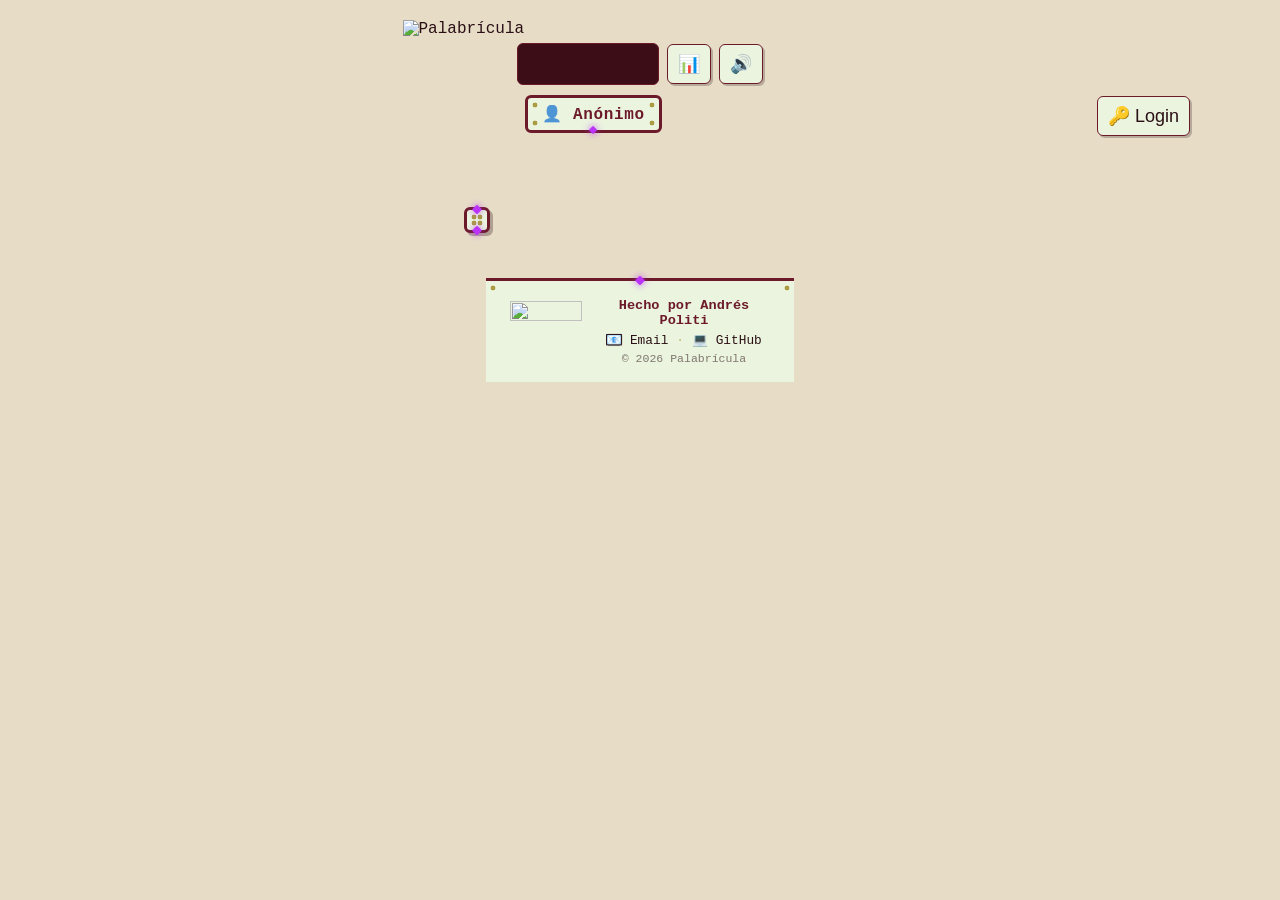
==== frontend/index.html @ 54fc74be "Add player_identities table and SSO flow." ====
<!DOCTYPE html>
<html lang="es" translate="no">
<head>
    <meta charset="utf-8">
    <meta name="google" content="notranslate">
    <meta name="viewport" content="width=device-width, initial-scale=1">
    <title>Palabrícula</title>
    <link rel="stylesheet" href="css/style.css">
</head>
<body translate="no">

<div class="app" translate="no">
    <div class="top-bar">
        <img
            id="game-banner"
            src="/assets/banner4.png"
            alt="Palabrícula"
            draggable="false"
        />
    </div>

    <div class="meta-bar">
        <div id="progress" class="progress-container">
            <div class="progress-bar"></div>
            <div class="progress-text"></div>
        </div>
        <button id="leaderboard-btn" class="menu-btn" title="Ranking / Estadísticas">📊</button>
        <button id="mute-btn" class="menu-btn">🔊</button>
    </div>
    <div class="player-info-container">
        <div id="player-info">Anónimo</div>
        <button id="login-btn" class="menu-btn">
            🔑 Login
        </button>
        <button id="logout-btn" class="menu-btn hidden">
            Cambiar usuario
        </button>
    </div>
    <div id="current-word" translate="no"></div>

    <div class="game-layout">
        <div class="left-panel">
            <div id="board" translate="no"></div>
            <div id="ad-slot">
            <!-- ad network code goes here -->
            </div>
        </div>
        <div class="right-panel">
            <div id="found-words" translate="no"></div>
        </div>
    </div>

    <div class="page-footer">
        <img
            id="floor-cat"
            src="/assets/cat.gif"
            alt=""
            width="100"
            height="102"
            draggable="false"
        />
        <div class="footer-info">
            <p class="footer-credit">Hecho por <strong>Andrés Politi</strong></p>
            <div class="footer-links">
                <a href="mailto:elandy@gmail.com"><span class="emoji-outline">📧</span> Email</a>
                <span class="footer-sep">·</span>
                <a href="https://github.com/elandy/palabricula" target="_blank" rel="noopener noreferrer">💻 GitHub</a>
            </div>
            <p class="footer-copy">&copy; 2026 Palabrícula</p>
        </div>
    </div>
</div>

<div id="username-modal" class="modal hidden">
    <div class="modal-card">
        <h2>¡Bienvenido!</h2>
        <img
            src="/assets/cat3.gif"
            alt=""
            width="192"
            height="92"
            class="modal-mascot"
            draggable="false"
        />
        <p>
            Elige un nombre para aparecer en la clasificación.
        </p>
        <input
            id="username-input"
            type="text"
            maxlength="20"
            placeholder="Nombre de usuario"
            autocomplete="off"
        >

        <div id="username-error" class="modal-error"></div>

        <button id="username-submit">
            Continuar
        </button>

        <hr>

        <p> ¿Ya tienes una cuenta? </p>
        <div id="google-login-username"></div>
    </div>
</div>

<div id="definition-tooltip" translate="no"></div>

<div id="leaderboard-modal" class="modal hidden">
    <div class="modal-card">

        <div class="leaderboard-header">
            <div class="leaderboard-title">Ranking</div>
            <div id="leaderboard-date"></div>
        </div>

        <div class="leaderboard-tabs main-tabs">
            <button id="main-tab-ranking" class="active">
                🏆 Ranking
            </button>
            <button id="main-tab-stats">
                📊 Estadísticas
            </button>
        </div>

        <div id="ranking-view">
            <div class="leaderboard-controls">
                <div class="leaderboard-tabs">
                    <button id="tab-score" class="active">
                        Puntaje
                    </button>
                    <button id="tab-words">
                        Palabras
                    </button>
                </div>
                <label class="leaderboard-bonus-toggle">
                    <span>Incluir bonus</span>
                    <input id="leaderboard-bonus" type="checkbox">
                </label>
            </div>
            <div id="leaderboard-list"></div>
        </div>

        <div id="statistics-view" class="hidden">
            <div id="statistics-list"></div>
        </div>

        <button id="close-leaderboard">
            Cerrar
        </button>

    </div>
</div>

<div id="victory-modal" class="modal hidden">
    <div class="modal-card victory-card">
        <div class="victory-image">
            <img
                src="/assets/cat2.gif"
                alt="¡Gato en la caja de la victoria!"
                width="128"
                height="72"
                draggable="false"
            />
        </div>

        <h2>¡Felicidades!</h2>

        <p>
            Encontraste todas las palabras.
            ¿Podrás encontrar también todas las palabras bonus?
        </p>

        <button id="close-victory">
            Cerrar
        </button>
    </div>
</div>

<div id="login-modal" class="modal hidden">
    <div class="modal-card">
        <h2>Login</h2>
        <p>
            Choose a login method
        </p>
        <div id="google-login-main"></div>
        <button id="close-login">
            Cancelar
        </button>
    </div>
</div>

<script src="https://accounts.google.com/gsi/client" defer></script>
<script type="module" src="src/app.ts"></script>

</body>
</html>
---- frontend/css/style.css ----
/* ==========================================
   Theme matched to the game banner artwork:
   deep maroon frames, cream parchment panels,
   gold rivets, glowing purple gem accents.
   No gradients on UI chrome, flat colors only
   (gems keep a soft glow, same as the artwork).
   ========================================== */

:root {
    --maroon:      #6c1a2a;
    --maroon-deep: #3c0d16;
    --ink:         #2a1015;

    --cream:       #ebf4df;
    --cream-shade: #d7e2c4;
    --parchment:   #e7ddc7;

    --gold:        #ab9c44;
    --gold-light:  #d8c878;

    --gem:         #ba33f6;
    --gem-glow:    rgba(186, 51, 246, 0.55);

    --green:       #4caf50;
    --green-dark:  #2e7d32;
    --red:         #c73b3b;
    --red-dark:    #8f2424;

    --border-soft: rgba(42, 16, 21, 0.3);
    --shadow-sm:   2px 2px 0 rgba(42, 16, 21, 0.25);
    --shadow-md:   3px 3px 0 rgba(42, 16, 21, 0.3);
}

body {
    font-family: 'Courier New', ui-monospace, monospace;
    margin: 0;
    padding: 0;

    background: var(--parchment);

    color: var(--ink);
    min-height: 100vh;
}

.app {
    max-width: 1100px;
    margin: 0 auto;
    padding: 20px 40px;
}

h1 {
    text-align: center;
    margin-bottom: 5px;

    font-size: 32px;
    font-weight: 800;
    letter-spacing: 0.5px;

    color: var(--maroon);
    text-shadow: 2px 2px 0 var(--gold);
}

#game-banner {
    display: block;

    width: min(475px, 100%);
    height: auto;

    image-rendering: pixelated;
    image-rendering: crisp-edges;

    user-select: none;
    pointer-events: none;
}

.top-bar {
    display: flex;
    justify-content: center;
    align-items: center;
    gap: 12px;

    margin-bottom: 5px;
}

.top-bar h1 {
    margin: 0;
}

.progress-container {
    position: relative;
    min-width: 120px;
    padding: 6px 10px;
    border: 1px solid var(--maroon);
    border-radius: 6px;
    background: var(--maroon-deep);
    overflow: hidden;
    display: inline-flex;
    align-items: center;
    justify-content: center;
}

.progress-bar {
    position: absolute;
    left: 0;
    top: 0;
    height: 100%;
    width: 0%;
    background: var(--green);
    transition: width 0.2s ease;
    z-index: 0;
}

.progress-text {
    position: relative;
    z-index: 1;
    font-size: 14px;
    font-weight: 700;
    color: var(--cream);
    white-space: nowrap;
    min-height: 28px;
    align-content: center;
}

#current-word {
    height: 40px;
    display: flex;
    align-items: center;
    justify-content: center;

    font-size: 24px;
    font-weight: 700;
    color: var(--ink);

    margin-bottom: 20px;
}

.floating-word {
    position: fixed;
    justify-content: center;
    font-size: 26px;
    font-weight: 700;
    pointer-events: none;
    opacity: 0;
    z-index: 9999;
}

.floating-word.correct {
    color: var(--green);
}

.floating-word.wrong {
    color: var(--red);
}

.floating-word.found {
    color: var(--gold);
}

.floating-word.active.correct {
    animation: fadeUp 450ms ease forwards;
}

.floating-word.active.wrong {
    animation: fadeUp 450ms ease;
}

.floating-word.active.found {
    animation: fadeUp 450ms ease;
}

@keyframes fadeUp {
    0% { opacity: 1; transform: translate(-50%, -50%) translateY(0); }
    100% { opacity: 0; transform: translate(-50%, -20%) translateY(-20px); }
}

/* layout split */
.game-layout {
    display: flex;
    justify-content: center;
    align-items: flex-start;
    gap: 60px;
}

/* board side */
.left-panel {
    display: flex;
    flex-direction: column;
    align-items: center;
    gap: 12px;
}
#ad-slot {
    width: 100%;
    min-height: 1px; /* set to 50px when we have ads, prevents layout jump while the ad loads  */
    display: flex;
    justify-content: center;
}

/* ---- ornate frame: shared by the board, dialogs and the
   player nameplate so they read as one family with the banner ---- */
#board,
.modal-card,
#player-info {
    position: relative;

    border: 3px solid var(--maroon);
    border-radius: 6px;

    background-color: var(--cream);
    background-image:
        radial-gradient(circle, var(--gold) 42%, transparent 46%),
        radial-gradient(circle, var(--gold) 42%, transparent 46%),
        radial-gradient(circle, var(--gold) 42%, transparent 46%),
        radial-gradient(circle, var(--gold) 42%, transparent 46%);
    background-size: 8px 8px;
    background-position:
        3px 3px,
        calc(100% - 3px) 3px,
        3px calc(100% - 3px),
        calc(100% - 3px) calc(100% - 3px);
    background-repeat: no-repeat;
}

/* small glowing gem, top and bottom center, matching the banner */
#board::before,
#board::after,
.modal-card::before,
.modal-card::after,
#player-info::before,
#player-info::after {
    content: "";
    position: absolute;
    left: 50%;
    width: 7px;
    height: 7px;
    transform: translateX(-50%) rotate(45deg);
    background: var(--gem);
    box-shadow: 0 0 6px 1px var(--gem-glow);
    border-radius: 1px;
    pointer-events: none;
}

#board::before,
.modal-card::before,
#player-info::before {
    top: -4px;
}

#board::after,
.modal-card::after,
#player-info::after {
    bottom: -4px;
}

#board {
    display: grid;
    gap: 6px;
    padding: 10px;
    box-shadow: var(--shadow-md);
}

.cell {
    width: 70px;
    height: 70px;

    display: flex;
    align-items: center;
    justify-content: center;

    font-size: 22px;
    font-weight: 700;

    background-image: url("/assets/tiles4.png");
    background-size: 200% 200%;
    background-position: 0% 0%;
    background-repeat: no-repeat;

    image-rendering: pixelated;

    border-radius: 4px;

    user-select: none;
    touch-action: none;

    transition: transform .08s ease;

    position: relative;
    animation: tileHue 15s linear infinite;
}

@keyframes tileHue {
    from {
        filter: hue-rotate(0deg);
    }
    to {
        filter: hue-rotate(360deg);
    }
}

.cell-start-count {
    position: absolute;
    top: 3px;
    right: 4px;

    font-size: 11px;
    font-weight: 700;

    color: var(--ink);
    background: var(--cream);
    border-radius: 3px;
    padding: 0 2px;

    pointer-events: none;
    user-select: none;
}

.cell:active {
    transform: scale(0.97);
}

.cell.selected {
    background-position: 0% 100%;
}

.cell.exhausted {
    background-position: 100% 0%;
    opacity: 1;
}

.cell.selected.exhausted {
    background-position: 100% 100%;
}

/* Mobile layout */
@media (max-width: 768px) {

    .app {
        padding: 12px;
    }

    .game-layout {
        flex-direction: column;
        align-items: center;
        gap: 20px;
    }

    .left-panel,
    .right-panel {
        width: 100%;
    }

    .right-panel {
        max-height: none;
        overflow-y: visible;
        padding-right: 0;
    }

    #board {
        justify-content: center;
    }

    .cell {
        width: min(20vw, 70px);
        height: min(20vw, 70px);
        font-size: min(6vw, 22px);
    }

    #current-word {
        font-size: 22px;
        margin-bottom: 12px;
    }

    #definition-tooltip {
        max-width: calc(100vw - 24px);
    }
}

/* word list side */
.right-panel {
    width: var(--board-width, 260px); /* 260px fallback before JS sets it */
    overflow-y: auto;
    padding-right: 6px;
}
#found-words {
    display: flex;
    flex-direction: column;
    gap: 14px;
}

.word-group {
    display: flex;
    flex-direction: column;
    gap: 8px;

    padding: 10px;
    border: 1px solid var(--maroon);
    border-radius: 8px;

    background: var(--cream);
    box-shadow: var(--shadow-sm);
}

.word-group-title {
    font-size: 14px;
    font-weight: 700;
    color: var(--maroon);
}

.word-group-words {
    display: flex;
    flex-wrap: wrap;
    gap: 6px;
}

.word-chip {
    display: inline-flex;
    align-items: center;

    padding: 4px 8px;

    border: 1px solid var(--border-soft);
    border-radius: 5px;

    background: var(--cream-shade);
    box-shadow: var(--shadow-sm);

    font-size: 14px;
    font-weight: 700;
    color: var(--ink);

    white-space: nowrap;
}

/* word definition tooltip */
#definition-tooltip {
    position: fixed;
    max-width: 320px;
    background: var(--cream);
    border: 1px solid var(--maroon);
    border-radius: 8px;
    padding: 10px 12px;
    box-shadow: var(--shadow-md);
    font-size: 14px;
    line-height: 1.3;
    color: var(--ink);
    z-index: 10000;

    opacity: 0;
    pointer-events: none;
    transform: translateY(5px);
    transition: opacity 0.12s ease, transform 0.12s ease;

    /* if definition is too long, scroll it */
    max-height: calc(100vh - 24px);
    overflow-y: auto;
}

#definition-tooltip.active {
    opacity: 1;
    transform: translateY(0);
}

/* ==========================================
   Modal
   ========================================== */

.modal {
    position: fixed;
    top: 0;
    left: 0;
    right: 0;
    bottom: 0;

    display: flex;
    justify-content: center;
    align-items: center;

    background: rgba(42, 16, 21, 0.55);

    z-index: 999999;
}

.modal.hidden {
    display: none;
}

.hidden {
    display: none !important;
}

.modal-card {
    width: min(420px, calc(100vw - 40px));

    padding: 16px;

    box-shadow: 4px 4px 0 rgba(42, 16, 21, 0.3);
}

.modal-card h2 {
    margin-top: 0;
    margin-bottom: 8px;
    color: var(--maroon);
    text-align: center;
}

.modal-card p {
    margin-bottom: 18px;
    color: var(--ink);
}

.modal-card input {
    width: 100%;
    box-sizing: border-box;

    padding: 12px;

    font-size: 16px;
    font-family: inherit;

    border: 1px solid var(--border-soft);
    border-radius: 8px;

    outline: none;

    background: var(--cream);
    color: var(--ink);
}

.modal-card input:focus {
    outline: 2px solid var(--gold);
    outline-offset: 1px;
}

.modal-card button {
    margin-top: 16px;

    width: 100%;

    padding: 12px;

    border: none;
    border-radius: 8px;

    font-size: 16px;
    font-weight: 700;
    font-family: inherit;

    cursor: pointer;

    background: var(--maroon);
    color: var(--cream);

    box-shadow: var(--shadow-sm);
    transition: transform .1s;
}

.modal-card button:hover {
    background: var(--maroon-deep);
}

.modal-card button:active {
    box-shadow: none;
    transform: translate(1px, 1px);
}

.modal-error {
    color: var(--red-dark);
    font-size: 14px;
    margin-top: 10px;
    min-height: 18px;
}

.meta-bar {
    display: flex;
    justify-content: center;
    align-items: center;
    gap: 8px;
    font-size: 14px;
    color: var(--ink);
}

.meta-sep {
    opacity: 0.5;
}

#player-info {
    display: table;
    position: relative;

    margin: 10px auto 14px;
    padding: 6px 14px;

    color: var(--maroon);

    font-weight: 700;
    letter-spacing: .04em;

    image-rendering: pixelated;
}

.player-info-container {
    display: flex;
    justify-content: center;
    align-items: center;
}

/* person icon takes ::before here, so only the bottom gem (::after,
   inherited from the shared rule above) shows on this smaller nameplate */
#player-info::before {
    content: "👤 ";
    position: static;
    width: auto;
    height: auto;
    transform: none;
    background: none;
    box-shadow: none;
    border-radius: 0;
    opacity: .75;
}

#player-info::after {
    width: 6px;
    height: 6px;
    bottom: -3px;
}

.menu-btn {
    border: 1px solid var(--maroon);
    border-radius: 6px;
    padding: 8px 10px;
    background: var(--cream);
    color: var(--ink);
    font-size: 18px;
    cursor: pointer;
    box-shadow: var(--shadow-sm);
}

.menu-btn:hover {
    background: var(--gold-light);
}

.menu-btn:active {
    box-shadow: none;
    transform: translate(1px, 1px);
}

.leaderboard-header {
    display: flex;
    justify-content: space-between;
    align-items: center;
}

.leaderboard-title {
    font-weight: 700;
    font-size: 18px;
    color: var(--maroon);
}

#leaderboard-date {
    font-size: 18px;
    opacity: 0.7;
}

#leaderboard-list {
    display: flex;
    flex-direction: column;
    gap: 8px;
    align-items: flex-start; /* prevents stretching */
}

#statistics-list {
    display: flex;
    flex-direction: column;
    gap: 8px;
    align-items: flex-start; /* prevents stretching */
}

#leaderboard-list .word-chip {
    display: inline-flex;
    width: auto;          /* stop full width */
    align-self: flex-start;
}

.leaderboard-controls {
    display: flex;
    align-items: center;
    gap: 12px;
    margin-bottom: 12px;
}

.leaderboard-tabs {
    flex: 1;
    display: flex;
    gap: 3px;
    margin-bottom: 12px;
}

.leaderboard-tabs button {
    flex: 1;
}

.leaderboard-bonus-toggle {
    flex: 1;

    display: flex;
    justify-content: flex-end;
    align-items: center;
    gap: 8px;

    white-space: nowrap;
    font-size: 14px;
    font-weight: 500;
}

.leaderboard-bonus-toggle input[type="checkbox"] {
    margin: 0;
    width: auto;
}

.leaderboard-tabs button {
    flex: 1;

    padding: 4px 1px;
    font-size: 14px;
    font-weight: 500;
    font-family: inherit;

    border: 1px solid var(--maroon);
    border-radius: 6px;
    background: var(--cream);
    color: var(--ink);

    cursor: pointer;
    transition: background-color 0.15s;
}

.leaderboard-tabs button:hover {
    background: var(--cream-shade);
}

.leaderboard-tabs button.active {
    background: var(--maroon);
    color: var(--cream);
    border-color: var(--maroon);
}

@keyframes victoryPop {
    0% {
        opacity: 0;
        transform: scale(0.7) translateY(20px);
    }

    70% {
        transform: scale(1.05) translateY(-5px);
    }

    100% {
        opacity: 1;
        transform: scale(1) translateY(0);
    }
}

.victory-image {
    display: flex;
    justify-content: center;
    align-items: center;
    width: 256px;
    height: 144px;
    margin: 0 auto;
}
.victory-image img {
    transform: scale(2);
    image-rendering: pixelated;
    image-rendering: crisp-edges;
}

.page-footer {
    position: relative;

    display: flex;
    justify-content: center;
    align-items: center;
    gap: 16px;

    max-width: var(--board-width, 260px);
    margin: 32px auto 0;
    padding: 14px 24px;

    border-top: 3px solid var(--maroon);

    background-color: var(--cream);
    background-image:
        radial-gradient(circle, var(--gold) 42%, transparent 46%),
        radial-gradient(circle, var(--gold) 42%, transparent 46%);
    background-size: 8px 8px;
    background-position:
        3px 3px,
        calc(100% - 3px) 3px;
    background-repeat: no-repeat;
}

/* small glowing gem, top center, matching the rest of the UI's ornate frames */
.page-footer::before {
    content: "";
    position: absolute;
    top: -4px;
    left: 50%;
    width: 7px;
    height: 7px;
    transform: translateX(-50%) rotate(45deg);
    background: var(--gem);
    box-shadow: 0 0 6px 1px var(--gem-glow);
    border-radius: 1px;
    pointer-events: none;
}

.footer-info {
    text-align: center;
}

.footer-credit {
    margin: 0 0 4px;
    font-size: 0.85rem;
    font-weight: 700;
    color: var(--maroon);
}

.footer-links {
    display: flex;
    justify-content: center;
    align-items: center;
    gap: 8px;

    margin-bottom: 4px;
    font-size: 0.8rem;
}

.footer-links a {
    color: var(--ink);
    text-decoration: none;
    transition: color 0.15s;
}
.emoji-outline {
    text-shadow:
        -1px -1px 0 var(--ink),
         1px -1px 0 var(--ink),
        -1px  1px 0 var(--ink),
         1px  1px 0 var(--ink);
}
.footer-links a:hover {
    color: var(--maroon);
    text-decoration: underline;
}
.footer-links code {
    font-family: inherit;
    background: none;
    color: var(--gold);
    font-weight: 700;
}
.footer-sep {
    color: var(--gold);
    opacity: 0.7;
}

.footer-copy {
    margin: 0;
    font-size: 0.72rem;
    color: var(--ink);
    opacity: 0.55;
}

#floor-cat {
    width: 72px;
    height: auto;
    image-rendering: pixelated;
    image-rendering: -moz-crisp-edges;
    flex-shrink: 0;
    transform: translateY(6px); /* sits slightly below the border, like it's peeking over the edge */
}

.footer-info a {
    color: inherit;
    text-decoration: none;
}

.footer-info a:hover {
    text-decoration: underline;
}

.modal-mascot {
    display: block;
    margin: 0 auto 14px;

    width: 192px;
    max-width: 100%;
    height: auto;

    image-rendering: pixelated;
    image-rendering: crisp-edges;

    pointer-events: none;
    user-select: none;
}
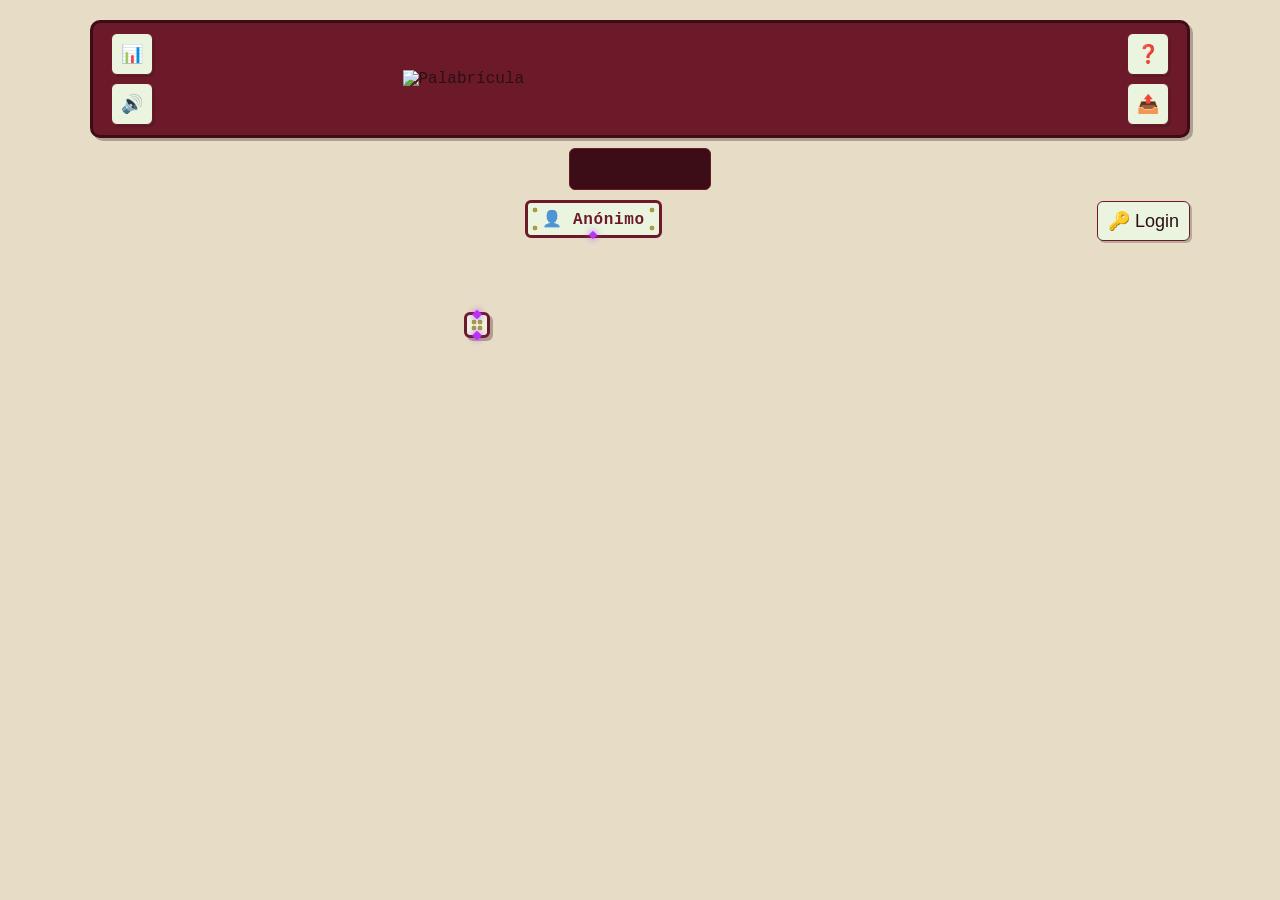
==== commit edf9ab95: "Improve layout and add help and share screens. Add next puzzle countdown." ====
--- a/frontend/index.html
+++ b/frontend/index.html
@@ -6,11 +6,20 @@
     <meta name="viewport" content="width=device-width, initial-scale=1">
     <title>Palabrícula</title>
     <link rel="stylesheet" href="css/style.css">
+    <script async src="https://pagead2.googlesyndication.com/pagead/js/adsbygoogle.js?client=ca-pub-8840201429813303"
+     crossorigin="anonymous"></script>
 </head>
 <body translate="no">
 
 <div class="app" translate="no">
     <div class="top-bar">
+
+    <div class="top-bar-left">
+        <button id="leaderboard-btn" class="menu-btn">📊</button>
+        <button id="mute-btn" class="menu-btn">🔊</button>
+    </div>
+
+    <div class="top-bar-center">
         <img
             id="game-banner"
             src="/assets/banner4.png"
@@ -19,13 +28,18 @@
         />
     </div>
 
+    <div class="top-bar-right">
+        <button id="help-btn" class="menu-btn">❓</button>
+        <button id="share-btn" class="menu-btn">📤</button>
+    </div>
+
+</div>
+
     <div class="meta-bar">
         <div id="progress" class="progress-container">
             <div class="progress-bar"></div>
             <div class="progress-text"></div>
         </div>
-        <button id="leaderboard-btn" class="menu-btn" title="Ranking / Estadísticas">📊</button>
-        <button id="mute-btn" class="menu-btn">🔊</button>
     </div>
     <div class="player-info-container">
         <div id="player-info">Anónimo</div>
@@ -42,31 +56,19 @@
         <div class="left-panel">
             <div id="board" translate="no"></div>
             <div id="ad-slot">
-            <!-- ad network code goes here -->
+                <ins class="adsbygoogle"
+                     style="display:inline-block"
+                     data-ad-client="ca-pub-8840201429813303"
+                     data-ad-slot="1234567890"
+                     data-ad-format="auto"
+                     data-full-width-responsive="true"></ins>
+                <script>
+                     (adsbygoogle = window.adsbygoogle || []).push({});
+                </script>
             </div>
         </div>
         <div class="right-panel">
             <div id="found-words" translate="no"></div>
-        </div>
-    </div>
-
-    <div class="page-footer">
-        <img
-            id="floor-cat"
-            src="/assets/cat.gif"
-            alt=""
-            width="100"
-            height="102"
-            draggable="false"
-        />
-        <div class="footer-info">
-            <p class="footer-credit">Hecho por <strong>Andrés Politi</strong></p>
-            <div class="footer-links">
-                <a href="mailto:elandy@gmail.com"><span class="emoji-outline">📧</span> Email</a>
-                <span class="footer-sep">·</span>
-                <a href="https://github.com/elandy/palabricula" target="_blank" rel="noopener noreferrer">💻 GitHub</a>
-            </div>
-            <p class="footer-copy">&copy; 2026 Palabrícula</p>
         </div>
     </div>
 </div>
@@ -112,8 +114,14 @@
     <div class="modal-card">
 
         <div class="leaderboard-header">
-            <div class="leaderboard-title">Ranking</div>
-            <div id="leaderboard-date"></div>
+            <div>
+                <div id="leaderboard-date" class="leaderboard-title"></div>
+                <div id="next-puzzle-label" class="leaderboard-countdown">
+                    Próximo puzzle: --:--:--
+                </div>
+            </div>
+
+            <button class="modal-close" id="close-leaderboard">✕</button>
         </div>
 
         <div class="leaderboard-tabs main-tabs">
@@ -146,11 +154,6 @@
         <div id="statistics-view" class="hidden">
             <div id="statistics-list"></div>
         </div>
-
-        <button id="close-leaderboard">
-            Cerrar
-        </button>
-
     </div>
 </div>
 
@@ -192,6 +195,176 @@
     </div>
 </div>
 
+<div id="help-modal" class="modal hidden">
+    <div class="modal-card">
+
+        <div class="modal-header">
+            <h2>¿Cómo jugar?</h2>
+            <button class="modal-close" id="close-help">✕</button>
+        </div>
+
+        <div class="help-cat">
+            <img
+                src="/assets/cat.gif"
+                alt=""
+                width="96"
+                height="98"
+                draggable="false"
+            />
+        </div>
+
+        <p class="help-intro">
+            Palabrícula es un juego diario de búsqueda de palabras. <br/>
+            Encuentra todas las palabras ocultas formando recorridos sobre el tablero.
+        </p>
+
+        <details open class="help-section">
+            <summary>🎯 Cómo jugar</summary>
+
+            <div class="help-mini-board">
+                <div class="cell selected">C</div>
+                <div class="cell selected">A</div>
+                <div class="cell selected">S</div>
+
+                <div class="cell">W</div>
+                <div class="cell">T</div>
+                <div class="cell selected">A</div>
+
+                <div class="cell">R</div>
+                <div class="cell">A</div>
+                <div class="cell">E</div>
+            </div>
+
+            <p>
+                Une letras <strong>adyacentes</strong> en cualquier dirección.
+                No puedes utilizar la misma casilla dos veces dentro de una palabra.
+            </p>
+        </details>
+
+        <details class="help-section">
+            <summary>💎 Palabras bonus</summary>
+
+            <p>
+                Además de las palabras principales existen
+                <strong>palabras bonus</strong>.
+            </p>
+
+            <ul>
+                <li>Otorgan puntos extra.</li>
+                <li>No cuentan para completar el desafío diario.</li>
+                <li>No cuentan para desbloquear pistas.</li>
+                <li>Pueden seguir descubriéndose incluso cuando una casilla se vuelve gris.</li>
+            </ul>
+
+        </details>
+
+        <details class="help-section">
+            <summary>💡 Pistas</summary>
+
+            <p>
+                Al alcanzar el <strong>50% del puntaje máximo</strong> se desbloquean las pistas.
+            </p>
+
+            <div class="help-example-row">
+
+                <div class="help-cell-example">
+                    <div class="cell">
+                        A
+                        <span class="example-cell-start-count">3</span>
+                    </div>
+                    <p>
+                        Quedan <strong>3 palabras principales</strong> que comienzan aquí.
+                    </p>
+                </div>
+
+                <div class="help-cell-example">
+                    <div class="cell exhausted">
+                        A
+                    </div>
+                    <p>
+                        Ya no participa en ninguna palabra principal, pero aún puede formar parte de palabras bonus.
+                    </p>
+                </div>
+
+            </div>
+
+        </details>
+
+        <details class="help-section">
+            <summary>🏆 Ranking</summary>
+            <p>El ranking puede ordenarse por:</p>
+            <ul>
+                <li>Puntaje</li>
+                <li>Puntaje + bonus</li>
+                <li>Cantidad de palabras</li>
+                <li>Palabras + bonus</li>
+            </ul>
+            <p>Activa la opción <strong>«Incluir bonus»</strong> para sumar los puntos y las palabras bonus.</p>
+
+        </details>
+
+        <details class="help-section">
+            <summary>⏰ Nuevos desafíos</summary>
+            <p>
+                Cada nuevo puzzle se publica todos los días a las
+                <strong>00:00 UTC</strong>.
+            </p>
+            <div id="next-puzzle-countdown" class="countdown">
+                Calculando...
+            </div>
+
+        </details>
+
+        <details class="help-section">
+            <summary>☁️ Cuenta y progreso</summary>
+            <ul>
+                <li>Tu progreso se guarda automáticamente.</li>
+                <li>Si inicias sesión con Google podrás continuar tu partida desde cualquier dispositivo.</li>
+            </ul>
+        </details>
+
+        <hr>
+
+        <div class="help-footer">
+
+            <p class="footer-credit">
+                Hecho por <strong>Andrés Politi</strong>
+            </p>
+
+            <div class="footer-links">
+                <a href="mailto:elandy@gmail.com">📧 Email</a>
+                <span class="footer-sep">·</span>
+                <a
+                    href="https://github.com/elandy/palabricula"
+                    target="_blank"
+                    rel="noopener noreferrer">
+                    💻 GitHub
+                </a>
+            </div>
+
+        </div>
+
+    </div>
+</div>
+
+<div id="share-modal" class="modal hidden">
+
+    <div class="modal-card">
+        <div class="modal-header">
+            <h2>Compartir</h2>
+            <button class="modal-close" id="close-share">✕</button>
+        </div>
+
+        <p>Invita a tus amigos.</p>
+        <textarea
+            id="share-text"
+            rows="8"
+            readonly
+        ></textarea>
+        <button id="copy-share">Copiar</button>
+    </div>
+</div>
+
 <script src="https://accounts.google.com/gsi/client" defer></script>
 <script type="module" src="src/app.ts"></script>
 
--- a/frontend/css/style.css
+++ b/frontend/css/style.css
@@ -74,18 +74,77 @@
 }
 
 .top-bar {
-    display: flex;
-    justify-content: center;
-    align-items: center;
-    gap: 12px;
-
-    margin-bottom: 5px;
-}
-
-.top-bar h1 {
-    margin: 0;
-}
-
+    display: grid;
+    grid-template-columns: auto 1fr auto;
+    align-items: center;
+    column-gap: 16px;
+
+    padding: 10px 18px;
+    margin-bottom: 10px;
+
+    background: var(--maroon);
+    border: 3px solid var(--maroon-deep);
+    border-radius: 10px;
+
+    box-shadow: var(--shadow-md);
+}
+
+.top-bar-left,
+.top-bar-right {
+    display: flex;
+    flex-direction: column; /* stack vertically */
+    gap: 8px;
+}
+
+.top-bar-left {
+    justify-self: start;
+}
+
+.top-bar-right {
+    justify-self: end;
+}
+
+.top-bar-center {
+    display: flex;
+    justify-content: center;
+}
+
+.top-bar .menu-btn {
+    width: 42px;
+    height: 42px;
+    padding: 0;
+
+    display: flex;
+    align-items: center;
+    justify-content: center;
+}
+
+@media (max-width: 768px) {
+
+    .top-bar {
+        grid-template-columns: auto 1fr auto;
+        align-items: center;
+        column-gap: 10px;
+
+        padding: 8px 10px;
+    }
+
+    .top-bar-left,
+    .top-bar-right {
+        flex-direction: column; /* still vertical on mobile */
+        gap: 6px;
+    }
+
+    .top-bar .menu-btn {
+        width: 38px;
+        height: 38px;
+        font-size: 16px;
+    }
+
+    #game-banner {
+        width: min(280px, 100%);
+    }
+}
 .progress-container {
     position: relative;
     min-width: 120px;
@@ -223,8 +282,6 @@
 /* small glowing gem, top and bottom center, matching the banner */
 #board::before,
 #board::after,
-.modal-card::before,
-.modal-card::after,
 #player-info::before,
 #player-info::after {
     content: "";
@@ -259,8 +316,8 @@
 }
 
 .cell {
-    width: 70px;
-    height: 70px;
+    width: var(--cell-size, 70px);
+    height: var(--cell-size, 70px);
 
     display: flex;
     align-items: center;
@@ -297,6 +354,7 @@
 }
 
 .cell-start-count {
+    z-index: 2;
     position: absolute;
     top: 3px;
     right: 4px;
@@ -358,7 +416,7 @@
         justify-content: center;
     }
 
-    .cell {
+    #board .cell {
         width: min(20vw, 70px);
         height: min(20vw, 70px);
         font-size: min(6vw, 22px);
@@ -457,8 +515,46 @@
 #definition-tooltip.active {
     opacity: 1;
     transform: translateY(0);
-}
-
+    pointer-events: auto;
+}
+.tooltip-header {
+    display: flex;
+    align-items: flex-start;
+    justify-content: space-between;
+    gap: 8px;
+    margin-bottom: 4px;
+}
+
+.tooltip-close {
+    flex: 0 0 auto;
+
+    width: 22px;
+    height: 22px;
+
+    display: flex;
+    align-items: center;
+    justify-content: center;
+
+    border: none;
+    border-radius: 5px;
+
+    background: var(--maroon);
+    color: var(--cream);
+
+    font-size: 14px;
+    line-height: 1;
+    cursor: pointer;
+
+    padding: 0;
+}
+
+.tooltip-close:hover {
+    background: var(--maroon-deep);
+}
+
+.tooltip-close:active {
+    transform: translate(1px, 1px);
+}
 /* ==========================================
    Modal
    ========================================== */
@@ -488,13 +584,53 @@
 }
 
 .modal-card {
+    position: relative;
     width: min(420px, calc(100vw - 40px));
+    max-height: calc(100vh - 40px);
 
     padding: 16px;
 
+    overflow-y: auto;
+
+    box-sizing: border-box;
+
     box-shadow: 4px 4px 0 rgba(42, 16, 21, 0.3);
 }
-
+.modal-close {
+    width: 34px !important;
+    height: 34px;
+
+    margin: 0 !important;
+    padding: 0;
+
+    flex: 0 0 34px;
+
+    display: flex;
+    align-items: center;
+    justify-content: center;
+
+    background: var(--maroon);
+    color: var(--cream);
+
+    border: none;
+    border-radius: 6px;
+
+    font-size: 20px;
+    line-height: 1;
+
+    cursor: pointer;
+
+    box-shadow: var(--shadow-sm);
+}
+
+.modal-close:hover {
+    background: var(--maroon-deep);
+}
+
+.modal-close:active {
+    transform: translate(1px,1px);
+    box-shadow: none;
+}
 .modal-card h2 {
     margin-top: 0;
     margin-bottom: 8px;
@@ -505,6 +641,7 @@
 .modal-card p {
     margin-bottom: 18px;
     color: var(--ink);
+    padding: 5px;
 }
 
 .modal-card input {
@@ -529,7 +666,12 @@
     outline: 2px solid var(--gold);
     outline-offset: 1px;
 }
-
+.modal-header {
+    display: flex;
+    align-items: center;
+    justify-content: space-between;
+    width: 100%;
+}
 .modal-card button {
     margin-top: 16px;
 
@@ -773,79 +915,6 @@
     image-rendering: crisp-edges;
 }
 
-.page-footer {
-    position: relative;
-
-    display: flex;
-    justify-content: center;
-    align-items: center;
-    gap: 16px;
-
-    max-width: var(--board-width, 260px);
-    margin: 32px auto 0;
-    padding: 14px 24px;
-
-    border-top: 3px solid var(--maroon);
-
-    background-color: var(--cream);
-    background-image:
-        radial-gradient(circle, var(--gold) 42%, transparent 46%),
-        radial-gradient(circle, var(--gold) 42%, transparent 46%);
-    background-size: 8px 8px;
-    background-position:
-        3px 3px,
-        calc(100% - 3px) 3px;
-    background-repeat: no-repeat;
-}
-
-/* small glowing gem, top center, matching the rest of the UI's ornate frames */
-.page-footer::before {
-    content: "";
-    position: absolute;
-    top: -4px;
-    left: 50%;
-    width: 7px;
-    height: 7px;
-    transform: translateX(-50%) rotate(45deg);
-    background: var(--gem);
-    box-shadow: 0 0 6px 1px var(--gem-glow);
-    border-radius: 1px;
-    pointer-events: none;
-}
-
-.footer-info {
-    text-align: center;
-}
-
-.footer-credit {
-    margin: 0 0 4px;
-    font-size: 0.85rem;
-    font-weight: 700;
-    color: var(--maroon);
-}
-
-.footer-links {
-    display: flex;
-    justify-content: center;
-    align-items: center;
-    gap: 8px;
-
-    margin-bottom: 4px;
-    font-size: 0.8rem;
-}
-
-.footer-links a {
-    color: var(--ink);
-    text-decoration: none;
-    transition: color 0.15s;
-}
-.emoji-outline {
-    text-shadow:
-        -1px -1px 0 var(--ink),
-         1px -1px 0 var(--ink),
-        -1px  1px 0 var(--ink),
-         1px  1px 0 var(--ink);
-}
 .footer-links a:hover {
     color: var(--maroon);
     text-decoration: underline;
@@ -860,32 +929,6 @@
     color: var(--gold);
     opacity: 0.7;
 }
-
-.footer-copy {
-    margin: 0;
-    font-size: 0.72rem;
-    color: var(--ink);
-    opacity: 0.55;
-}
-
-#floor-cat {
-    width: 72px;
-    height: auto;
-    image-rendering: pixelated;
-    image-rendering: -moz-crisp-edges;
-    flex-shrink: 0;
-    transform: translateY(6px); /* sits slightly below the border, like it's peeking over the edge */
-}
-
-.footer-info a {
-    color: inherit;
-    text-decoration: none;
-}
-
-.footer-info a:hover {
-    text-decoration: underline;
-}
-
 .modal-mascot {
     display: block;
     margin: 0 auto 14px;
@@ -899,4 +942,164 @@
 
     pointer-events: none;
     user-select: none;
+}
+#help-modal .modal-card {
+    width: min(700px, calc(100vw - 40px));
+}
+.help-list{
+    padding-left:22px;
+    margin-bottom:18px;
+}
+
+.help-list li{
+    margin-bottom:8px;
+}
+
+#share-text{
+    width:100%;
+    box-sizing:border-box;
+    resize:none;
+
+    padding:12px;
+
+    font-family:inherit;
+    font-size:15px;
+
+    background:var(--cream);
+    color:var(--ink);
+
+    border:1px solid var(--border-soft);
+    border-radius:8px;
+}
+.help-cat {
+    display: flex;
+    justify-content: center;
+    margin-bottom: 10px;
+}
+
+.help-cat img {
+    image-rendering: pixelated;
+    image-rendering: crisp-edges;
+}
+.help-footer {
+    margin: 16px 0;
+
+    padding: 14px;
+
+    background: var(--cream-shade);
+
+    border: 2px solid var(--maroon);
+    border-radius: 8px;
+
+    text-align: center;
+
+    box-shadow: var(--shadow-sm);
+}
+
+.help-footer .footer-credit {
+    margin-top: 0;
+}
+
+.help-footer .footer-links {
+    margin-bottom: 0;
+}
+.help-mini-board {
+    --cell-size: 48px;
+    margin-top: 20px;
+    display: grid;
+    grid-template-columns: repeat(3, var(--cell-size));
+    gap: 6px;
+    justify-content: center;
+}
+.help-cell-example .cell {
+    --cell-size: 56px;
+    font-size: 18px; /* scale the letter down to match */
+}
+.help-section {
+    margin: 12px 0;
+
+    border: 1px solid var(--maroon);
+    border-radius: 8px;
+
+    background: var(--cream);
+
+    box-shadow: var(--shadow-sm);
+
+    overflow: hidden;
+}
+.help-section summary {
+    padding: 12px 16px;
+
+    background: var(--cream-shade);
+
+    font-weight: 700;
+
+    cursor: pointer;
+
+    user-select: none;
+}
+.help-example-row {
+    display: flex;
+    gap: 24px;
+    justify-content: center;
+    flex-wrap: nowrap;
+}
+.help-cell-example {
+    display: flex;
+    flex-direction: column;
+    align-items: center;
+
+    flex: 1 1 0;   /* split available width equally */
+    min-width: 0;  /* was implicitly auto — let it shrink below content size */
+    width: auto;   /* remove the fixed 180px */
+
+    text-align: center;
+    padding: 5px;
+    margin: 5px;
+    border: 1px solid var(--border-soft);
+    border-radius: 8px;
+    background: var(--parchment);
+}
+.example-cell-start-count {
+    z-index: 2;
+    position: absolute;
+    top: 3px;
+    right: 4px;
+
+    font-size: 11px;
+    font-weight: 700;
+
+    color: var(--ink);
+    background: var(--cream);
+    border-radius: 3px;
+    padding: 0 2px;
+
+    pointer-events: none;
+    user-select: none;
+}
+.countdown {
+    display: inline-flex;
+    justify-content: center;
+    align-items: center;
+
+    margin: 10px;
+    padding: 8px 14px;
+
+    background: var(--maroon);
+    color: var(--cream);
+
+    border-radius: 6px;
+
+    font-size: 18px;
+    font-weight: 700;
+
+    box-shadow: var(--shadow-sm);
+}
+.leaderboard-countdown {
+    margin-top: 4px;
+
+    font-size: 13px;
+    font-weight: 700;
+
+    color: var(--maroon);
 }
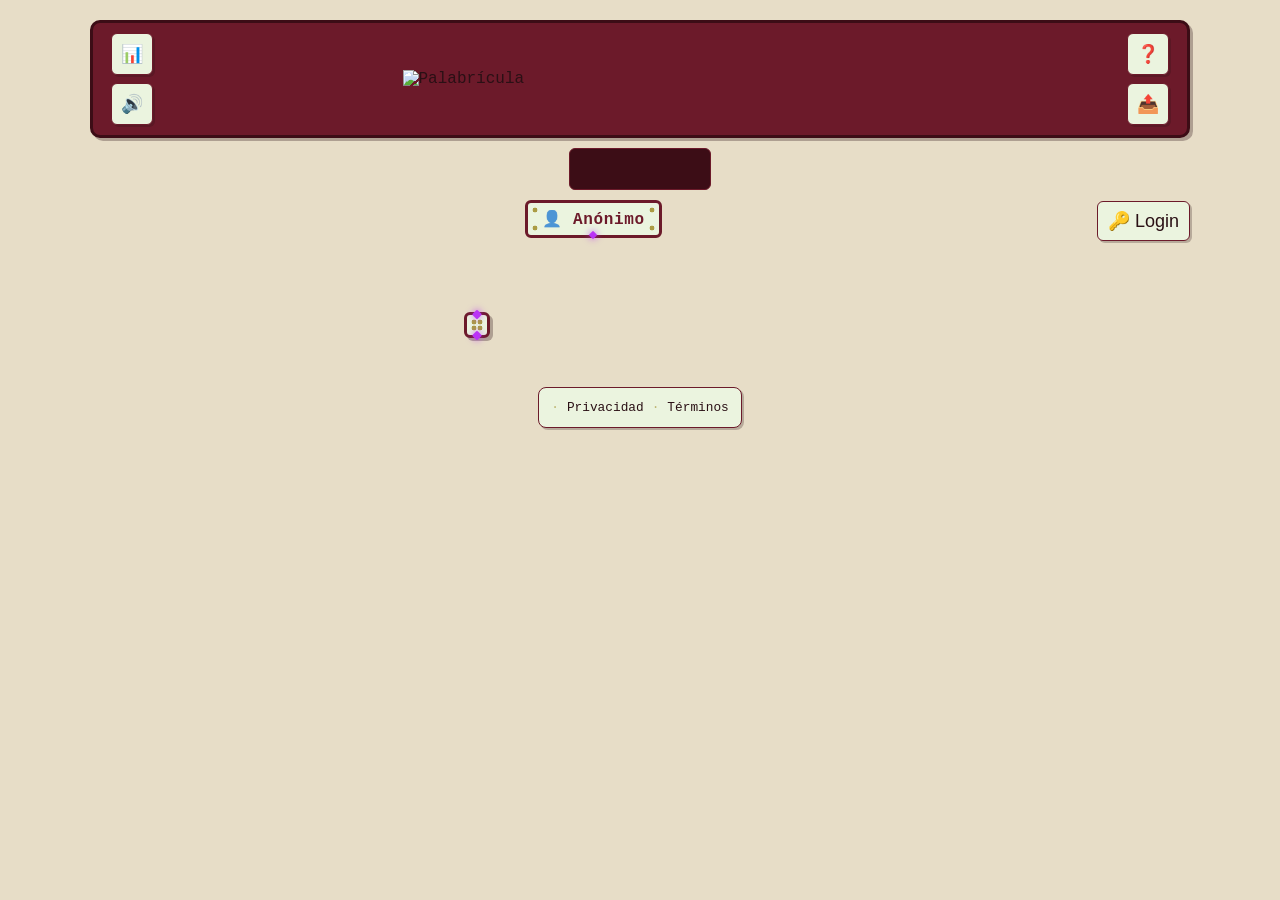
==== commit c55ee89a: "Add favicon, privacy and terms pages." ====
--- a/frontend/index.html
+++ b/frontend/index.html
@@ -4,7 +4,9 @@
     <meta charset="utf-8">
     <meta name="google" content="notranslate">
     <meta name="viewport" content="width=device-width, initial-scale=1">
+    <meta name="description" content="Palabrícula es un juego diario de palabras donde debes encontrar palabras ocultas conectando letras adyacentes.">
     <title>Palabrícula</title>
+    <link rel="icon" href="/assets/favicon.png">
     <link rel="stylesheet" href="css/style.css">
     <script async src="https://pagead2.googlesyndication.com/pagead/js/adsbygoogle.js?client=ca-pub-8840201429813303"
      crossorigin="anonymous"></script>
@@ -69,6 +71,17 @@
         </div>
         <div class="right-panel">
             <div id="found-words" translate="no"></div>
+        </div>
+    </div>
+</div>
+
+<div class="footer">
+    <div class="help-footer">
+        <div class="footer-links">
+            <span class="footer-sep">·</span>
+            <a href="/privacy.html">Privacidad</a>
+            <span class="footer-sep">·</span>
+            <a href="/terms.html">Términos</a>
         </div>
     </div>
 </div>
@@ -322,9 +335,7 @@
                 <li>Si inicias sesión con Google podrás continuar tu partida desde cualquier dispositivo.</li>
             </ul>
         </details>
-
         <hr>
-
         <div class="help-footer">
 
             <p class="footer-credit">
@@ -348,7 +359,6 @@
 </div>
 
 <div id="share-modal" class="modal hidden">
-
     <div class="modal-card">
         <div class="modal-header">
             <h2>Compartir</h2>
--- a/frontend/css/style.css
+++ b/frontend/css/style.css
@@ -1102,4 +1102,88 @@
     font-weight: 700;
 
     color: var(--maroon);
+}
+
+.legal-page {
+        background-color: var(--cream);
+
+    max-width: 700px;
+    margin: 40px auto;
+    line-height: 1.5;
+    position: relative;
+
+    padding: 16px;
+
+    overflow-y: auto;
+
+    box-sizing: border-box;
+
+    box-shadow: 4px 4px 0 rgba(42, 16, 21, 0.3);
+}
+
+.legal-page h1 {
+    text-align: center;
+}
+
+.legal-page h2 {
+    color: var(--maroon);
+    margin-top: 24px;
+}
+
+.legal-page a {
+    color: var(--maroon);
+    font-weight: 700;
+}
+.footer-credit {
+    margin: 0 0 8px;
+
+    font-size: 0.85rem;
+    font-weight: 700;
+
+    color: var(--maroon);
+    text-align: center;
+}
+
+.footer-links {
+    display: flex;
+    justify-content: center;
+    align-items: center;
+
+    gap: 8px;
+
+    font-size: 0.8rem;
+}
+
+.footer-links a {
+    color: var(--ink);
+    text-decoration: none;
+
+    transition: color 0.15s;
+}
+
+.footer-links a:hover {
+    color: var(--maroon);
+    text-decoration: underline;
+}
+
+.footer-sep {
+    color: var(--gold);
+    opacity: 0.7;
+}
+
+.help-footer {
+    margin-top: 16px;
+    padding: 12px;
+    background: var(--cream);
+    border: 1px solid var(--maroon);
+    border-radius: 8px;
+
+    box-shadow: var(--shadow-sm);
+
+    text-align: center;
+}
+.footer {
+    display: flex;
+    justify-content: center;
+    align-items: center;
 }
